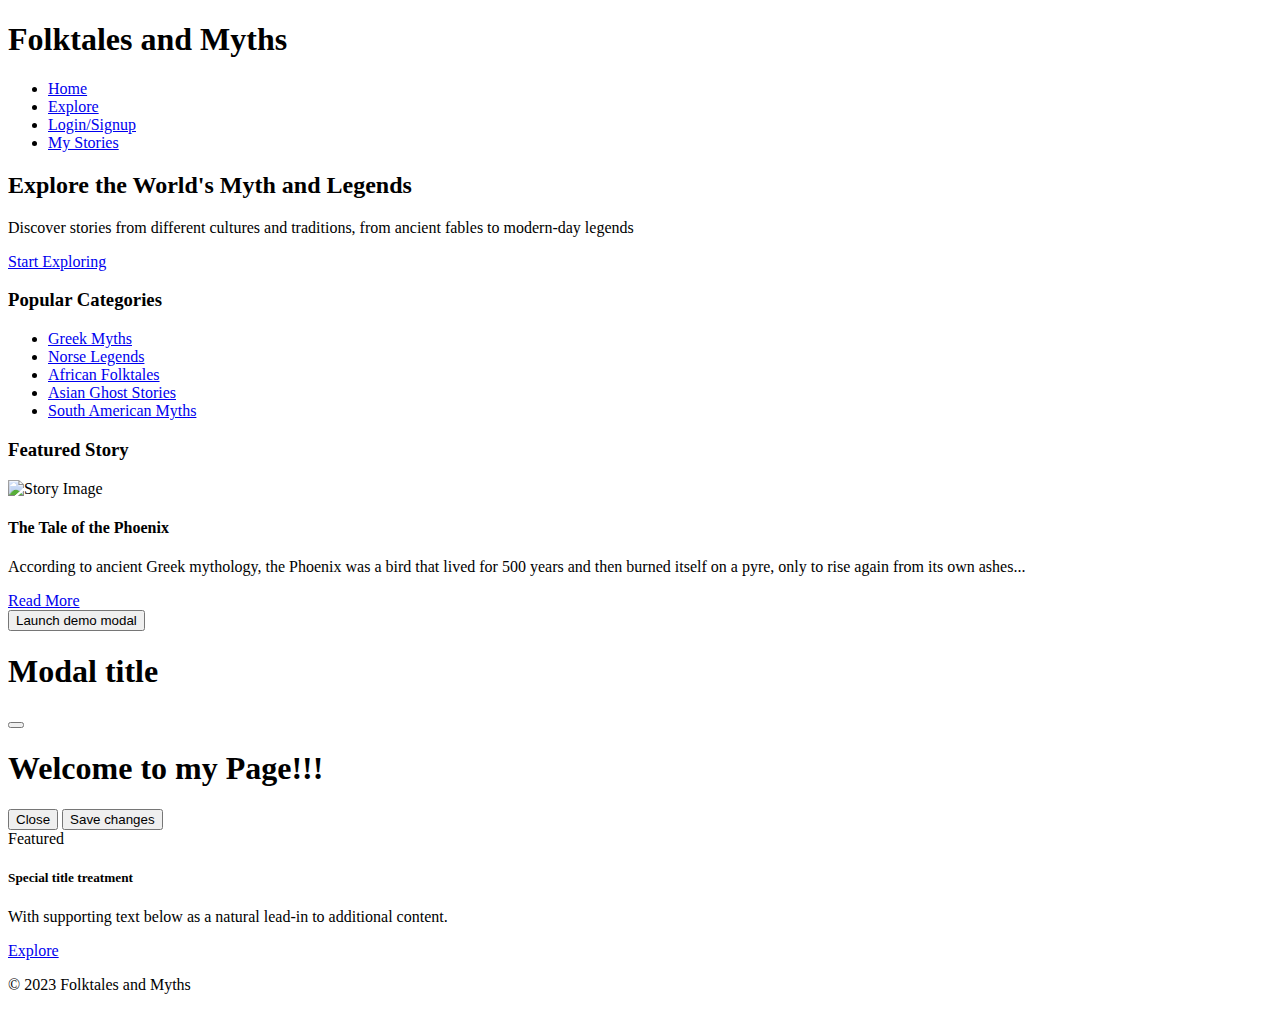
==== index.html @ 91696fbb "first commit" ====
<!DOCTYPE html>
<html lang="en">
<head>
    <meta charset="UTF-8">
    <meta http-equiv="X-UA-Compatible" content="IE=edge">
    <meta name="viewport" content="width=device-width, initial-scale=1.0">
    <link href="https://cdn.jsdelivr.net/npm/bootstrap@5.3.0-alpha1/dist/css/bootstrap.min.css" rel="stylesheet" integrity="sha384-GLhlTQ8iRABdZLl6O3oVMWSktQOp6b7In1Zl3/Jr59b6EGGoI1aFkw7cmDA6j6gD" crossorigin="anonymous">
    <script src="https://cdn.jsdelivr.net/npm/bootstrap@5.3.0-alpha1/dist/js/bootstrap.bundle.min.js" integrity="sha384-w76AqPfDkMBDXo30jS1Sgez6pr3x5MlQ1ZAGC+nuZB+EYdgRZgiwxhTBTkF7CXvN" crossorigin="anonymous"></script>
    <link rel="stylesheet" href="/folklore/assests/css/sytle.css">
    <title>Folktales and Myths</title>
</head>
<body>
    <header>
        <h1>Folktales and Myths</h1>
        <nav class="navbar navbar-expand-lg bg-body-tertiary">
         <div class="container-fluid">
            <div class="collapse navbar-collapse" id="navbarSupportedContent">
            <ul class="navbar-nav ms-auto mb-2 mb-lg-0">
                <li class="nav-item">
                    <a class="nav-link active" aria-current="page" href="#">Home</a>
                </li>
                <li class="nav-item"><a class="nav-link" href="#">Explore</a></li>
                <li class="nav-item"><a class="nav-link" href="#">Login/Signup</a></li>
                <li class="nav-item"><a class="nav-link" href="#">My Stories</a></li>
                <!-- <li class="nav-item dropdown">
                    <a class="nav-link dropdown-toggle" href="#" role="button" data-bs-toggle="dropdown" aria-expanded="false">
                      Dropdown
                    </a>
                    <ul class="dropdown-menu">
                      <li><a class="dropdown-item" href="#">Action</a></li>
                      <li><a class="dropdown-item" href="#">Another action</a></li>
                      <li><hr class="dropdown-divider"></li>
                      <li><a class="dropdown-item" href="#">Something else here</a></li>
                    </ul>
                  </li> -->
            </ul>
            </div>
         </div>  
        </nav>
    </header>

    <main>
        <section class="hero">
            <h2>Explore the World's Myth and Legends</h2>
            <p>Discover stories from different cultures and traditions, 
                from ancient fables to modern-day legends</p>
                <a href="#">Start Exploring</a>
        </section>

        <section class="categories">
            <h3>Popular Categories</h3>
            <ul>
                <li><a href="#">Greek Myths</a></li>
                <li><a href="#">Norse Legends</a></li>
                <li><a href="#">African Folktales</a></li>
                <li><a href="#">Asian Ghost Stories</a></li>
                <li><a href="#">South American Myths</a></li>
            </ul>
        </section>

        <section class="featured-story">
            <h3>Featured Story</h3>
            <div class="story-card">
                <img src="img/story-image.jpg" alt="Story Image">
                <div class="story-info">
                    <h4>The Tale of the Phoenix</h4>
                    <p>According to ancient Greek mythology, the Phoenix was a bird that lived for 500 years and 
                        then burned itself on a pyre, only to rise again from its own ashes...</p>
                        <a href="#">Read More</a>
                </div>
            </div>
        </section>

        <section>
            <!-- Button trigger modal -->
            <button type="button" class="btn btn-primary" data-bs-toggle="modal" data-bs-target="#exampleModal">
                Launch demo modal
            </button>
            
            <!-- Modal -->
            <div class="modal fade" id="exampleModal" tabindex="-1" aria-labelledby="exampleModalLabel" aria-hidden="true">
                <div class="modal-dialog">
                    <div class="modal-content">
                        <div class="modal-header">
                            <h1 class="modal-title fs-5" id="exampleModalLabel">Modal title</h1>
                            <button type="button" class="btn-close" data-bs-dismiss="modal" aria-label="Close"></button>
                        </div>
                        <div class="modal-body">
                            <h1>Welcome to my Page!!!</h1>
                        </div>
                        <div class="modal-footer">
                            <button type="button" class="btn btn-secondary" data-bs-dismiss="modal">Close</button>
                            <button type="button" class="btn btn-primary">Save changes</button>
                        </div>
                    </div>
                </div>
            </div>
        </section>
    </main>
    <footer>
        
        <div class="card text-center">
            <div class="card-header">
              Featured
            </div>
            <div class="card-body">
              <h5 class="card-title">Special title treatment</h5>
              <p class="card-text">With supporting text below as a natural lead-in to additional content.</p>
              <a href="#" class="btn btn-primary">Explore</a>
            </div>
            <div class="card-footer text-muted">
              <p>&copy; 2023 Folktales and Myths</p>
            </div>
          </div>
    </footer>
</body>
</html>
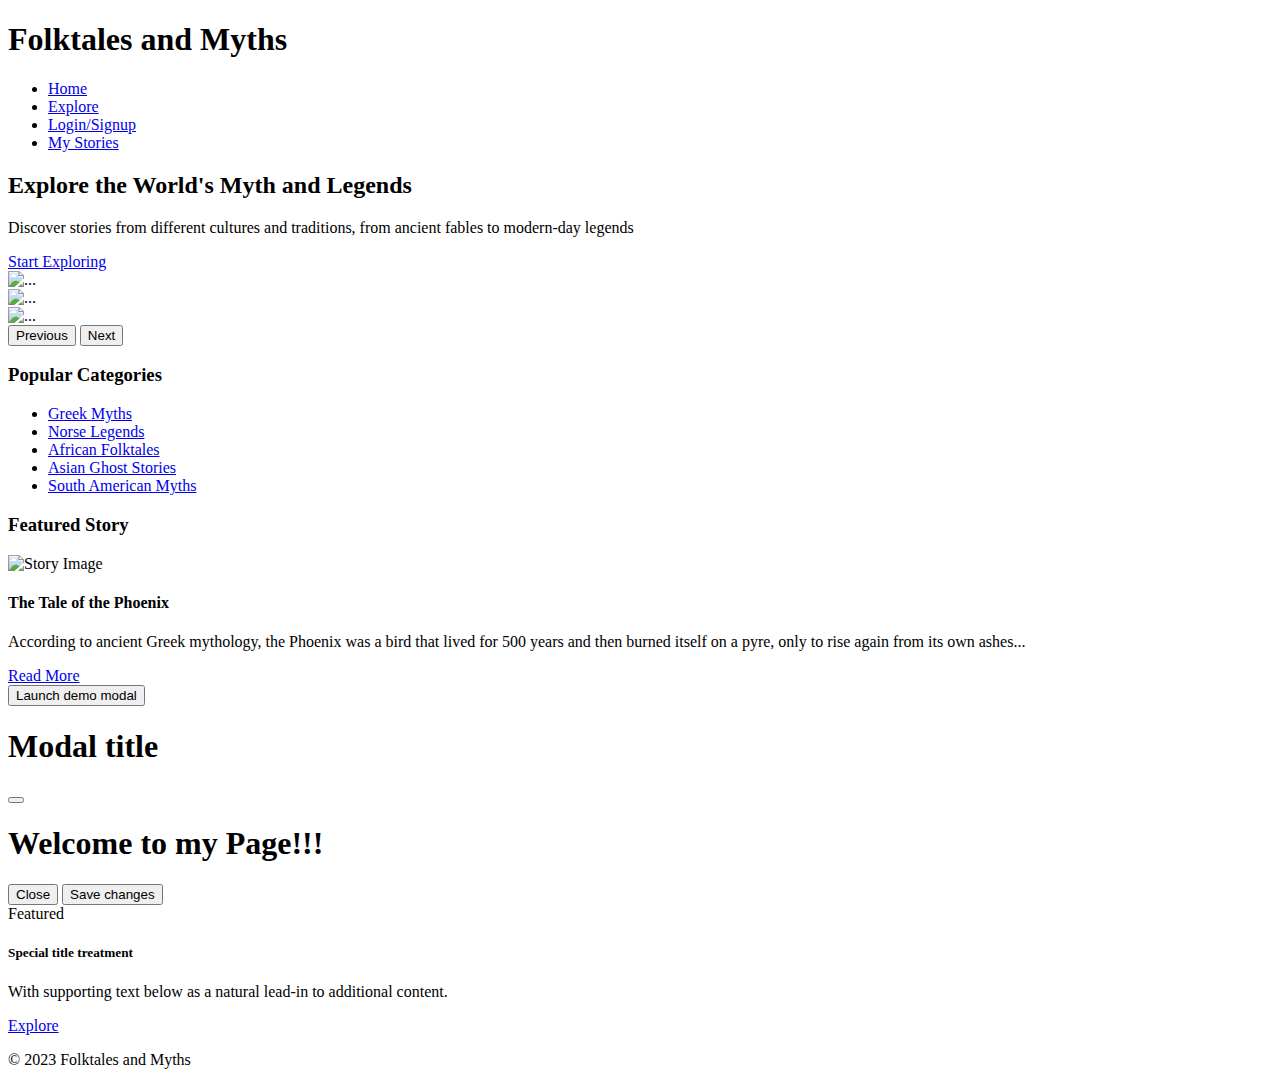
==== commit 3c314fb6: "carousel added" ====
--- a/index.html
+++ b/index.html
@@ -4,8 +4,10 @@
     <meta charset="UTF-8">
     <meta http-equiv="X-UA-Compatible" content="IE=edge">
     <meta name="viewport" content="width=device-width, initial-scale=1.0">
-    <link href="https://cdn.jsdelivr.net/npm/bootstrap@5.3.0-alpha1/dist/css/bootstrap.min.css" rel="stylesheet" integrity="sha384-GLhlTQ8iRABdZLl6O3oVMWSktQOp6b7In1Zl3/Jr59b6EGGoI1aFkw7cmDA6j6gD" crossorigin="anonymous">
-    <script src="https://cdn.jsdelivr.net/npm/bootstrap@5.3.0-alpha1/dist/js/bootstrap.bundle.min.js" integrity="sha384-w76AqPfDkMBDXo30jS1Sgez6pr3x5MlQ1ZAGC+nuZB+EYdgRZgiwxhTBTkF7CXvN" crossorigin="anonymous"></script>
+    <!-- <link href="https://cdn.jsdelivr.net/npm/bootstrap@5.3.0-alpha1/dist/css/bootstrap.min.css" rel="stylesheet" integrity="sha384-GLhlTQ8iRABdZLl6O3oVMWSktQOp6b7In1Zl3/Jr59b6EGGoI1aFkw7cmDA6j6gD" crossorigin="anonymous"> -->
+    <link href="https://cdn.jsdelivr.net/npm/bootstrap@5.0.2/dist/css/bootstrap.min.css" rel="stylesheet" integrity="sha384-EVSTQN3/azprG1Anm3QDgpJLIm9Nao0Yz1ztcQTwFspd3yD65VohhpuuCOmLASjC" crossorigin="anonymous">
+    <script src="https://cdn.jsdelivr.net/npm/bootstrap@5.0.2/dist/js/bootstrap.bundle.min.js" integrity="sha384-MrcW6ZMFYlzcLA8Nl+NtUVF0sA7MsXsP1UyJoMp4YLEuNSfAP+JcXn/tWtIaxVXM" crossorigin="anonymous"></script>
+    <!-- <script src="https://cdn.jsdelivr.net/npm/bootstrap@5.3.0-alpha1/dist/js/bootstrap.bundle.min.js" integrity="sha384-w76AqPfDkMBDXo30jS1Sgez6pr3x5MlQ1ZAGC+nuZB+EYdgRZgiwxhTBTkF7CXvN" crossorigin="anonymous"></script> -->
     <link rel="stylesheet" href="/folklore/assests/css/sytle.css">
     <title>Folktales and Myths</title>
 </head>
@@ -41,10 +43,35 @@
 
     <main>
         <section class="hero">
+            <!-- <div class="card text-center"> -->
             <h2>Explore the World's Myth and Legends</h2>
             <p>Discover stories from different cultures and traditions, 
                 from ancient fables to modern-day legends</p>
-                <a href="#">Start Exploring</a>
+                <a href="#">Start Exploring</a>  
+            <!-- </div> -->
+            <div class="caro">
+                <div id="carouselExampleControls" class="carousel slide" data-bs-ride="carousel">
+                    <div class="carousel-inner">
+                      <div class="carousel-item active">
+                        <img class="caro-img" src="/folklore/assests/img/hero-image2.jpg" class="d-block w-100" alt="...">
+                      </div>
+                      <div class="carousel-item">
+                        <img class="caro-img" src="/folklore/assests/img/hero-image3.jpg" class="d-block w-100" alt="...">
+                      </div>
+                      <div class="carousel-item">
+                        <img class="caro-img" src="/folklore/assests/img/hero-image4.jpg" class="d-block w-100" alt="...">
+                      </div>
+                    </div>
+                    <button class="carousel-control-prev" type="button" data-bs-target="#carouselExampleControls" data-bs-slide="prev">
+                      <span class="carousel-control-prev-icon" aria-hidden="true"></span>
+                      <span class="visually-hidden">Previous</span>
+                    </button>
+                    <button class="carousel-control-next" type="button" data-bs-target="#carouselExampleControls" data-bs-slide="next">
+                      <span class="carousel-control-next-icon" aria-hidden="true"></span>
+                      <span class="visually-hidden">Next</span>
+                    </button>
+                  </div>
+            </div>
         </section>
 
         <section class="categories">
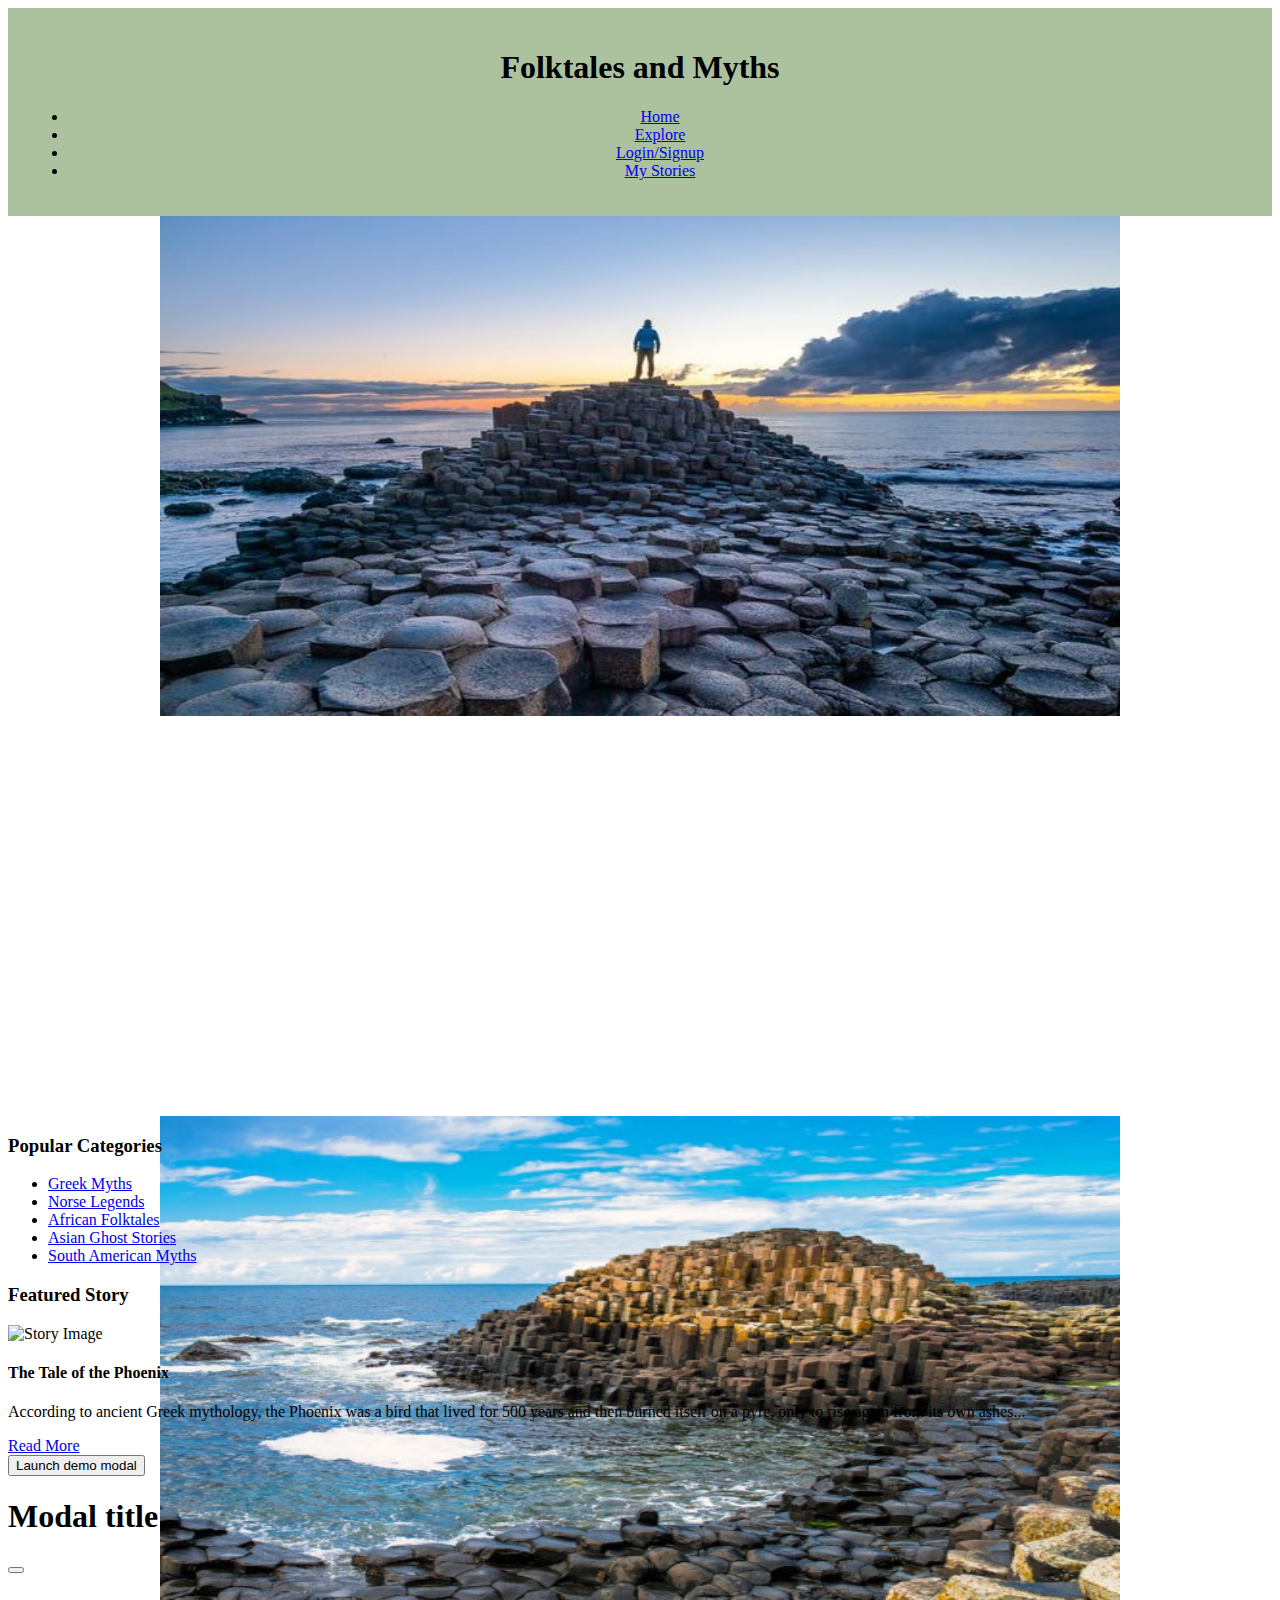
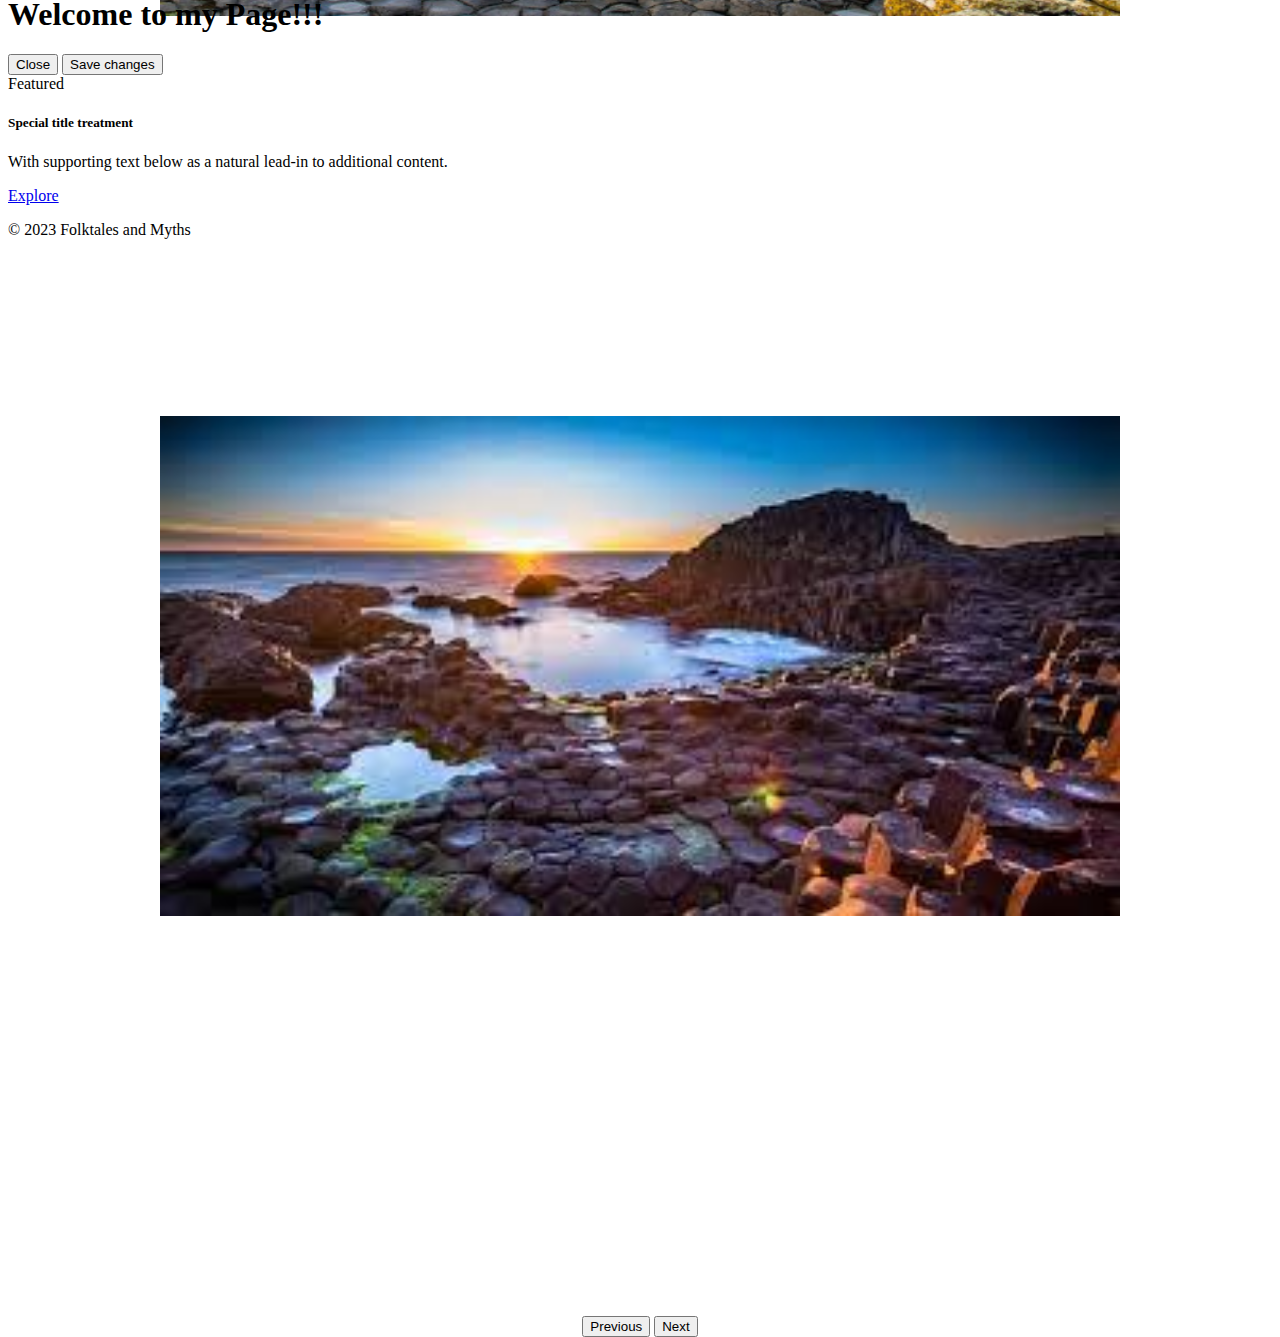
==== commit eab93c21: "modified" ====
--- a/index.html
+++ b/index.html
@@ -8,7 +8,7 @@
     <link href="https://cdn.jsdelivr.net/npm/bootstrap@5.0.2/dist/css/bootstrap.min.css" rel="stylesheet" integrity="sha384-EVSTQN3/azprG1Anm3QDgpJLIm9Nao0Yz1ztcQTwFspd3yD65VohhpuuCOmLASjC" crossorigin="anonymous">
     <script src="https://cdn.jsdelivr.net/npm/bootstrap@5.0.2/dist/js/bootstrap.bundle.min.js" integrity="sha384-MrcW6ZMFYlzcLA8Nl+NtUVF0sA7MsXsP1UyJoMp4YLEuNSfAP+JcXn/tWtIaxVXM" crossorigin="anonymous"></script>
     <!-- <script src="https://cdn.jsdelivr.net/npm/bootstrap@5.3.0-alpha1/dist/js/bootstrap.bundle.min.js" integrity="sha384-w76AqPfDkMBDXo30jS1Sgez6pr3x5MlQ1ZAGC+nuZB+EYdgRZgiwxhTBTkF7CXvN" crossorigin="anonymous"></script> -->
-    <link rel="stylesheet" href="/folklore/assests/css/sytle.css">
+    <link rel="stylesheet" href="/assests/css/sytle.css">
     <title>Folktales and Myths</title>
 </head>
 <body>
@@ -44,22 +44,22 @@
     <main>
         <section class="hero">
             <!-- <div class="card text-center"> -->
-            <h2>Explore the World's Myth and Legends</h2>
+            <!-- <h2>Explore the World's Myth and Legends</h2>
             <p>Discover stories from different cultures and traditions, 
                 from ancient fables to modern-day legends</p>
-                <a href="#">Start Exploring</a>  
+                <a href="#">Start Exploring</a>   -->
             <!-- </div> -->
             <div class="caro">
                 <div id="carouselExampleControls" class="carousel slide" data-bs-ride="carousel">
                     <div class="carousel-inner">
                       <div class="carousel-item active">
-                        <img class="caro-img" src="/folklore/assests/img/hero-image2.jpg" class="d-block w-100" alt="...">
+                        <img class="caro-img" src="/assests/img/new.jpg" class="d-block w-100" alt="...">
                       </div>
                       <div class="carousel-item">
-                        <img class="caro-img" src="/folklore/assests/img/hero-image3.jpg" class="d-block w-100" alt="...">
+                        <img class="caro-img" src="/assests/img/new1.jpeg" class="d-block w-100" alt="...">
                       </div>
                       <div class="carousel-item">
-                        <img class="caro-img" src="/folklore/assests/img/hero-image4.jpg" class="d-block w-100" alt="...">
+                        <img class="caro-img" src="/assests/img/new2.jpeg" class="d-block w-100" alt="...">
                       </div>
                     </div>
                     <button class="carousel-control-prev" type="button" data-bs-target="#carouselExampleControls" data-bs-slide="prev">
--- a/assests/css/sytle.css
+++ b/assests/css/sytle.css
@@ -0,0 +1,68 @@
+/* body {
+    ...
+} */
+
+header {
+    background-color: rgb(172, 193, 158);
+    padding: 20px;
+    text-align: center;
+}
+
+nav  ."navbar navbar-expand-lg bg-body-tertiary"{
+    background-color: rgb(14, 147, 147) ;
+}
+
+.hero {
+    justify-content: center;
+}
+
+/* .footer {
+    position: absolute;
+} */
+
+.hero {
+    /* background-image: url(/folklore/assests/img/hero-image2.jpg); */ 
+    /* background-size: cover; */
+    background-position: center;
+    margin-left: auto;
+    margin-right: auto;
+    /* display: flex; */
+    /* flex-direction: column; */
+    justify-content: center;
+    align-items: center;
+    text-align: center; 
+    /* color: #fff;
+    text-shadow: 0 0 5px #000; */
+}
+
+.caro{
+   /* width: 960px;
+   height: 500px; */
+   justify-content: center;
+   height: 100vh;
+    min-height: 300px;
+    background: no-repeat center center scroll;
+    -webkit-background-size: cover;
+    -moz-background-size: cover;
+    -o-background-size: cover;
+    background-size: cover;
+}
+
+.caro-img {
+    width: 960px;
+    height: 500px;
+    border: 0px;
+    
+    
+}
+
+.carousel-item {
+    height: 100vh;
+    min-height: 300px;
+    background: no-repeat center center scroll;
+    -webkit-background-size: cover;
+    -moz-background-size: cover;
+    -o-background-size: cover;
+    background-size: cover;
+  }
+  